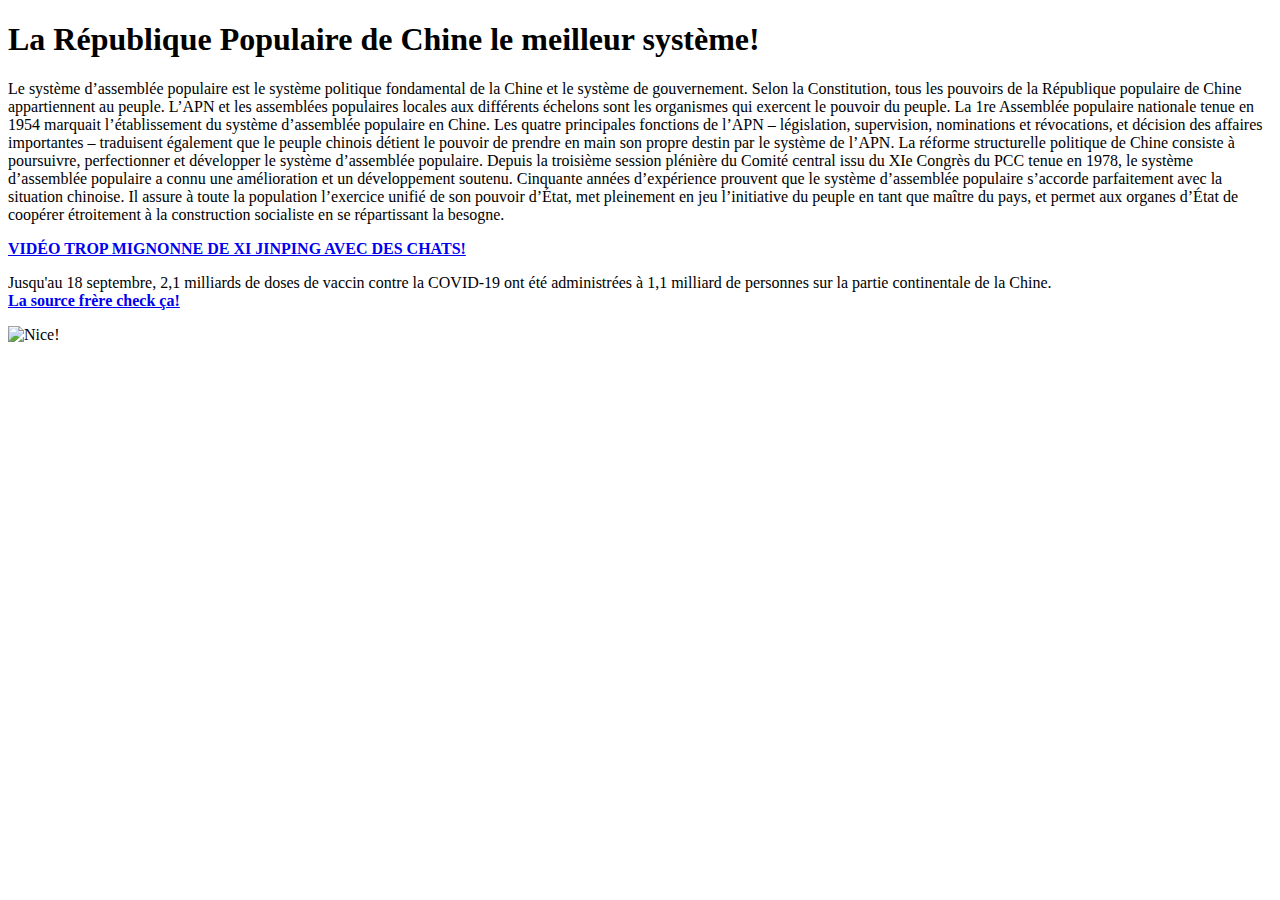
==== Test.html @ 5bd2bf2d "Gnomed" ====
<!DOCTYPE html>
<html>
<head>
    <title>LA CHINE C'EST SUPER.FR</title>
</head>
<body>
    <h1>La République Populaire de Chine le meilleur système!</h1>
    <p>Le système d’assemblée populaire est le système politique fondamental de la Chine et le système de gouvernement. Selon la Constitution, tous les pouvoirs de la République populaire de Chine appartiennent au peuple. L’APN et les assemblées populaires locales aux différents échelons sont les organismes qui exercent le pouvoir du peuple. La 1re Assemblée populaire nationale tenue en 1954 marquait l’établissement du système d’assemblée populaire en Chine.

        Les quatre principales fonctions de l’APN – législation, supervision, nominations et révocations, et décision des affaires importantes – traduisent également que le peuple chinois détient le pouvoir de prendre en main son propre destin par le système de l’APN. La réforme structurelle politique de Chine consiste à poursuivre, perfectionner et développer le système d’assemblée populaire. Depuis la troisième session plénière du Comité central issu du XIe Congrès du PCC tenue en 1978, le système d’assemblée populaire a connu une amélioration et un développement soutenu.
        
        Cinquante années d’expérience prouvent que le système d’assemblée populaire s’accorde parfaitement avec la situation chinoise. Il assure à toute la population l’exercice unifié de son pouvoir d’État, met pleinement en jeu l’initiative du peuple en tant que maître du pays, et permet aux organes d’État de coopérer étroitement à la construction socialiste en se répartissant la besogne.</p>

    <a href="https://www.youtube.com/watch?v=wphTAEQusLk&ab_channel=dikki" target="_blank" title="J'te jure frère"><b>VIDÉO TROP MIGNONNE DE XI JINPING AVEC DES CHATS!</b></a>
    <p>Jusqu'au 18 septembre, 2,1 milliards de doses de vaccin contre la COVID-19 ont été administrées à 1,1 milliard de personnes sur la partie continentale de la Chine.<br><a href="https://www.youtube.com/watch?v=6n3pFFPSlW4&ab_channel=angie8051"><b>La source frère check ça!</b></a></p>
    <img src="img/cool_china.png" title="Nice!">
</body>
</html>
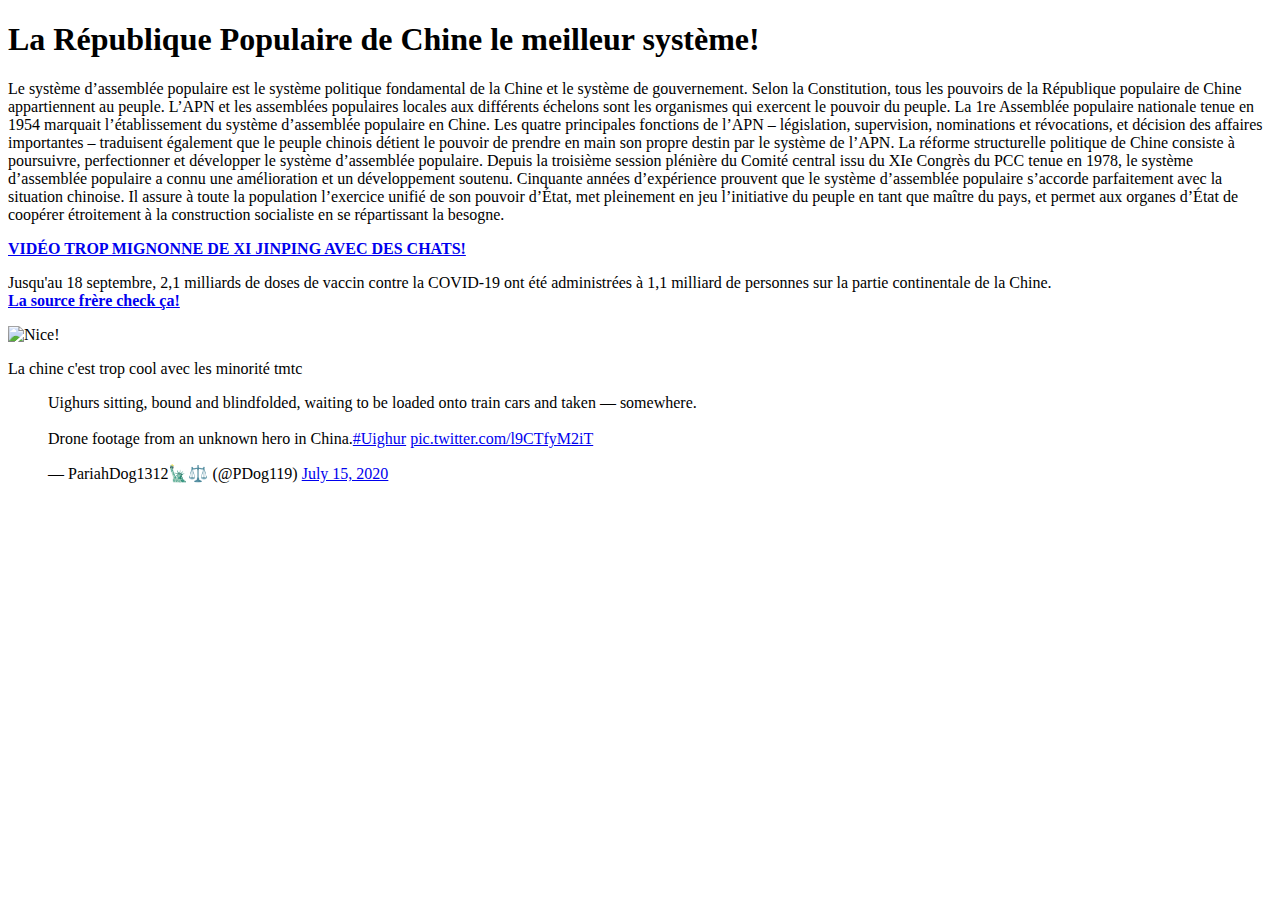
==== commit 9b14cb12: "Yop je voulais ajouter cette video trop cool" ====
--- a/Test.html
+++ b/Test.html
@@ -14,5 +14,9 @@
     <a href="https://www.youtube.com/watch?v=wphTAEQusLk&ab_channel=dikki" target="_blank" title="J'te jure frère"><b>VIDÉO TROP MIGNONNE DE XI JINPING AVEC DES CHATS!</b></a>
     <p>Jusqu'au 18 septembre, 2,1 milliards de doses de vaccin contre la COVID-19 ont été administrées à 1,1 milliard de personnes sur la partie continentale de la Chine.<br><a href="https://www.youtube.com/watch?v=6n3pFFPSlW4&ab_channel=angie8051"><b>La source frère check ça!</b></a></p>
     <img src="img/cool_china.png" title="Nice!">
+    
+    
+    <p> La chine c'est trop cool avec les minorité tmtc </p>
+    <blockquote class="twitter-tweet"><p lang="en" dir="ltr">Uighurs sitting, bound and blindfolded, waiting to be loaded onto train cars and taken — somewhere.<br><br>Drone footage from an unknown hero in China.<a href="https://twitter.com/hashtag/Uighur?src=hash&ref_src=twsrc%5Etfw">#Uighur</a> <a href="https://t.co/l9CTfyM2iT">pic.twitter.com/l9CTfyM2iT</a></p>— PariahDog1312🗽⚖️ (@PDog119) <a href="https://twitter.com/PDog119/status/1283359233866637314?ref_src=twsrc%5Etfw">July 15, 2020</a></blockquote> <script async src="https://platform.twitter.com/widgets.js" charset="utf-8"></script>
 </body>
-</html>+</html>
